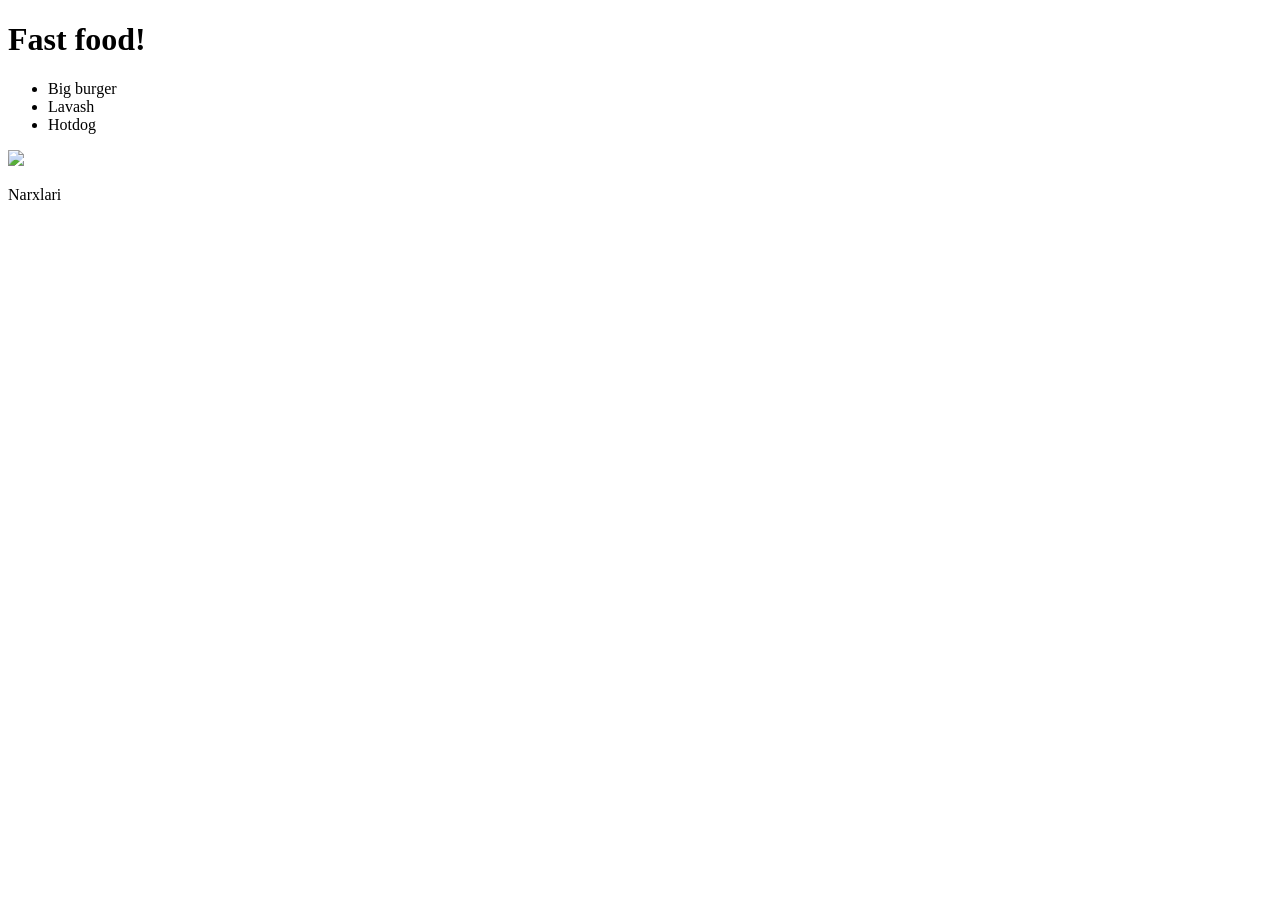
==== index.html @ 335fecfe "yangi web site navbar vs rasmlar ustida iwladm" ====
<!DOCTYPE html>
<html lang="en">
<head>
    <meta charset="UTF-8">
    <meta name="viewport" content="width=device-width, initial-scale=1.0">
    <title>My Website</title>
</head>
<body>
<h1>Fast food!</h1>
 <nav>
   <ul>
    <li>Big burger</li>
    <li>Lavash</li>
    <li>Hotdog</li>
  </ul>
 </nav>
  <div class="container">
    <img src="rasm_jpg">
    <p>Narxlari</p>
  </div>
    <!-- Saytning asosiy qismi shu yerga yoziladi -->

</body>
</html>
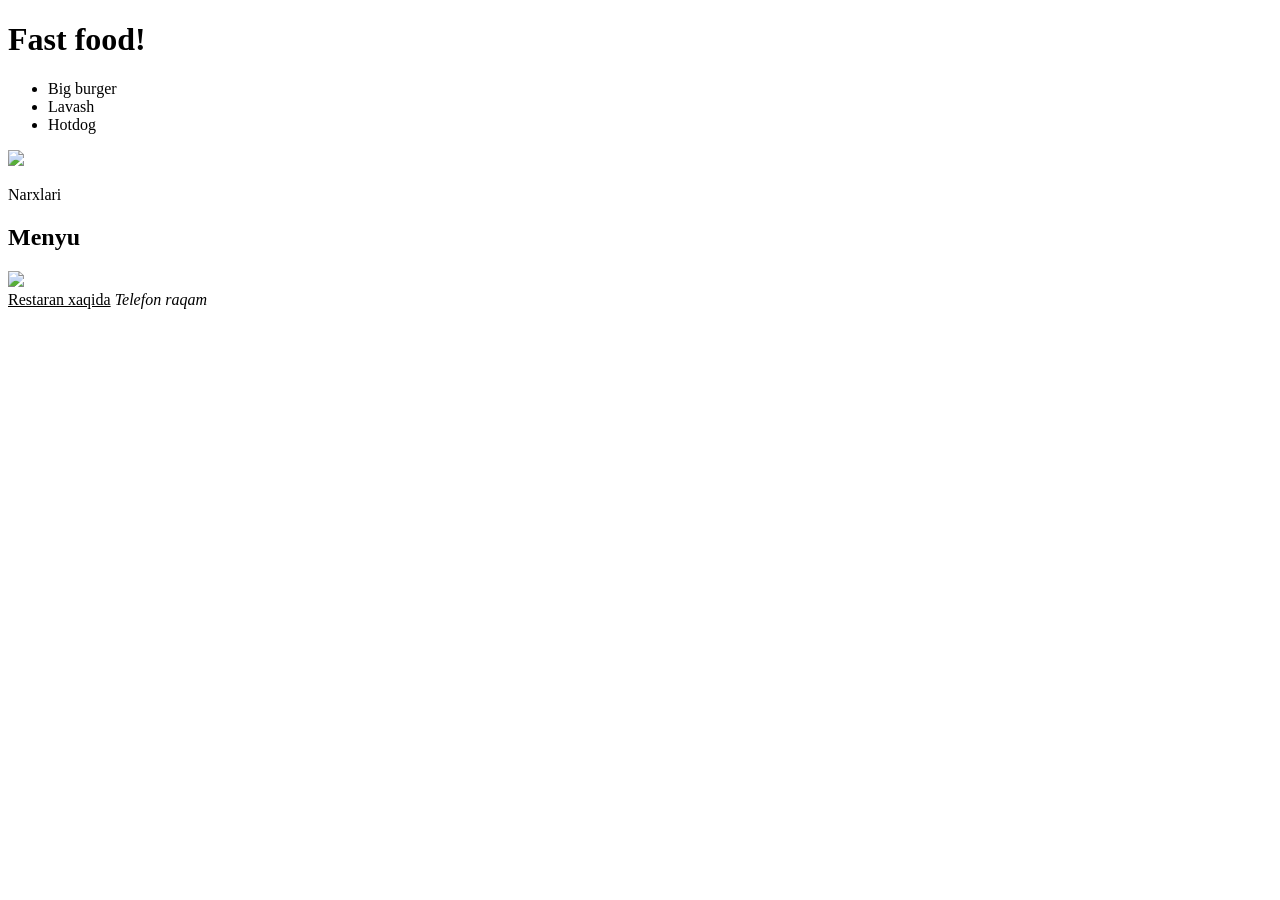
==== commit 0b062d67: "header va footer ustida iwladm" ====
--- a/index.html
+++ b/index.html
@@ -19,6 +19,13 @@
     <p>Narxlari</p>
   </div>
     <!-- Saytning asosiy qismi shu yerga yoziladi -->
-
+<header>
+    <h2>Menyu</h2>
+    <img src="rasm_png">
+</header>
+    <footer>
+        <u>Restaran xaqida</u>
+        <i>Telefon raqam</i>
+    </footer>
 </body>
 </html>
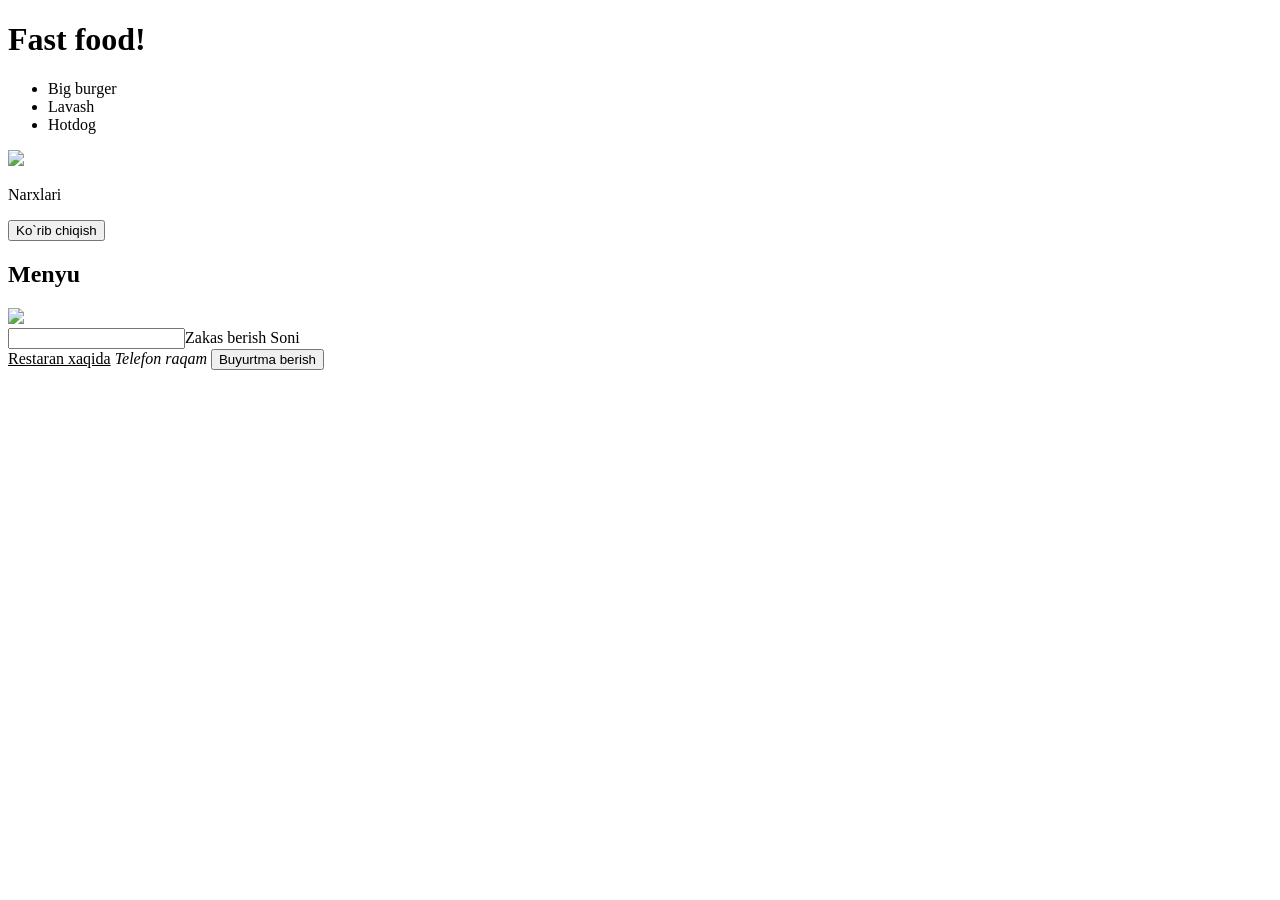
==== commit d51eeaca: "Tugmalar ha form ustida iwlab chiqdm" ====
--- a/index.html
+++ b/index.html
@@ -17,15 +17,21 @@
   <div class="container">
     <img src="rasm_jpg">
     <p>Narxlari</p>
+    <button>Ko`rib chiqish</button>
   </div>
     <!-- Saytning asosiy qismi shu yerga yoziladi -->
 <header>
     <h2>Menyu</h2>
     <img src="rasm_png">
 </header>
+    <form>
+        <input type="text">Zakas berish</input>
+        <label type="text">Soni</label>
+    </form>
     <footer>
         <u>Restaran xaqida</u>
         <i>Telefon raqam</i>
+        <button>Buyurtma berish</button>
     </footer>
 </body>
 </html>
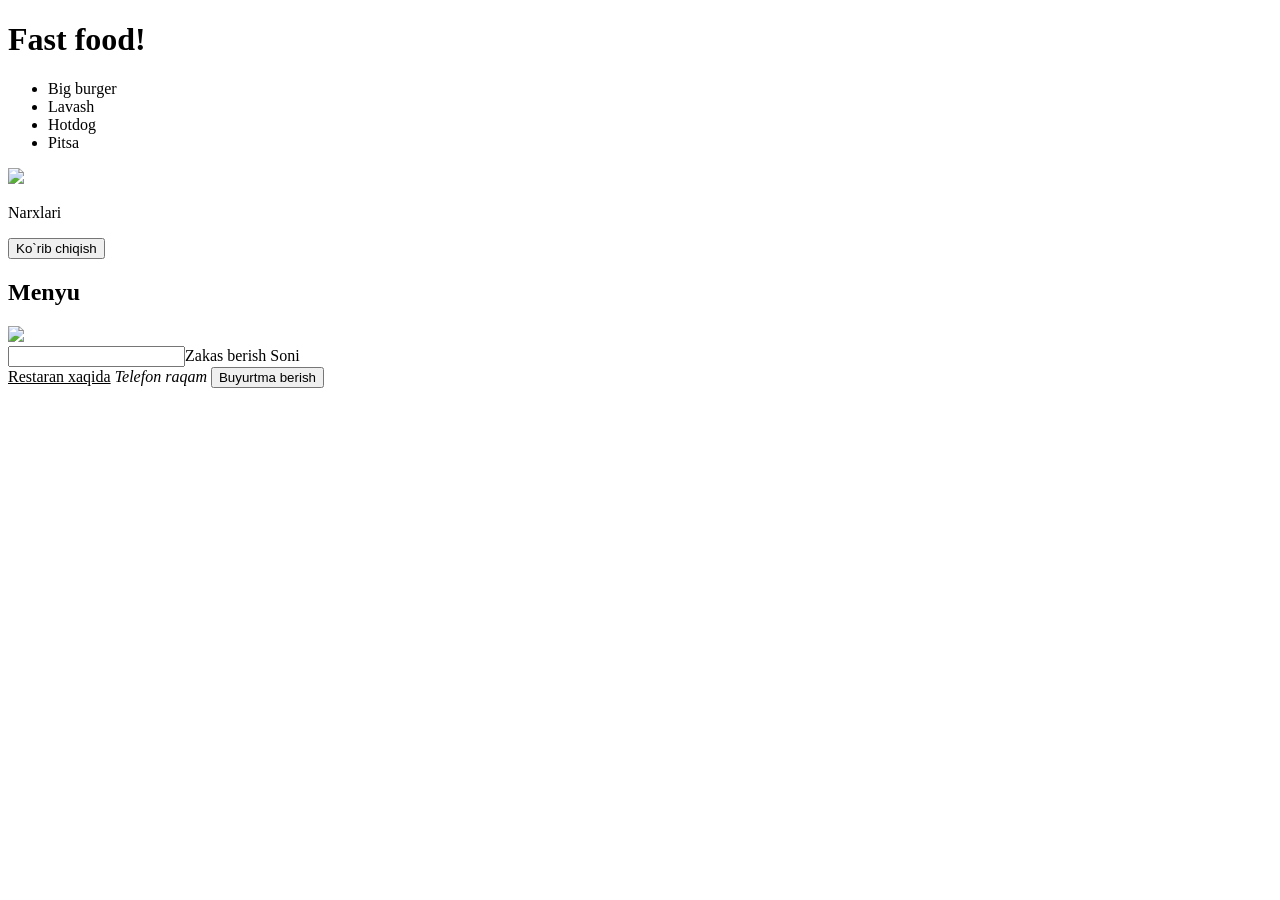
==== commit e1e4bf80: "royxat va tugmalar bn ishladim" ====
--- a/index.html
+++ b/index.html
@@ -12,6 +12,7 @@
     <li>Big burger</li>
     <li>Lavash</li>
     <li>Hotdog</li>
+    <li>Pitsa</li>
   </ul>
  </nav>
   <div class="container">
